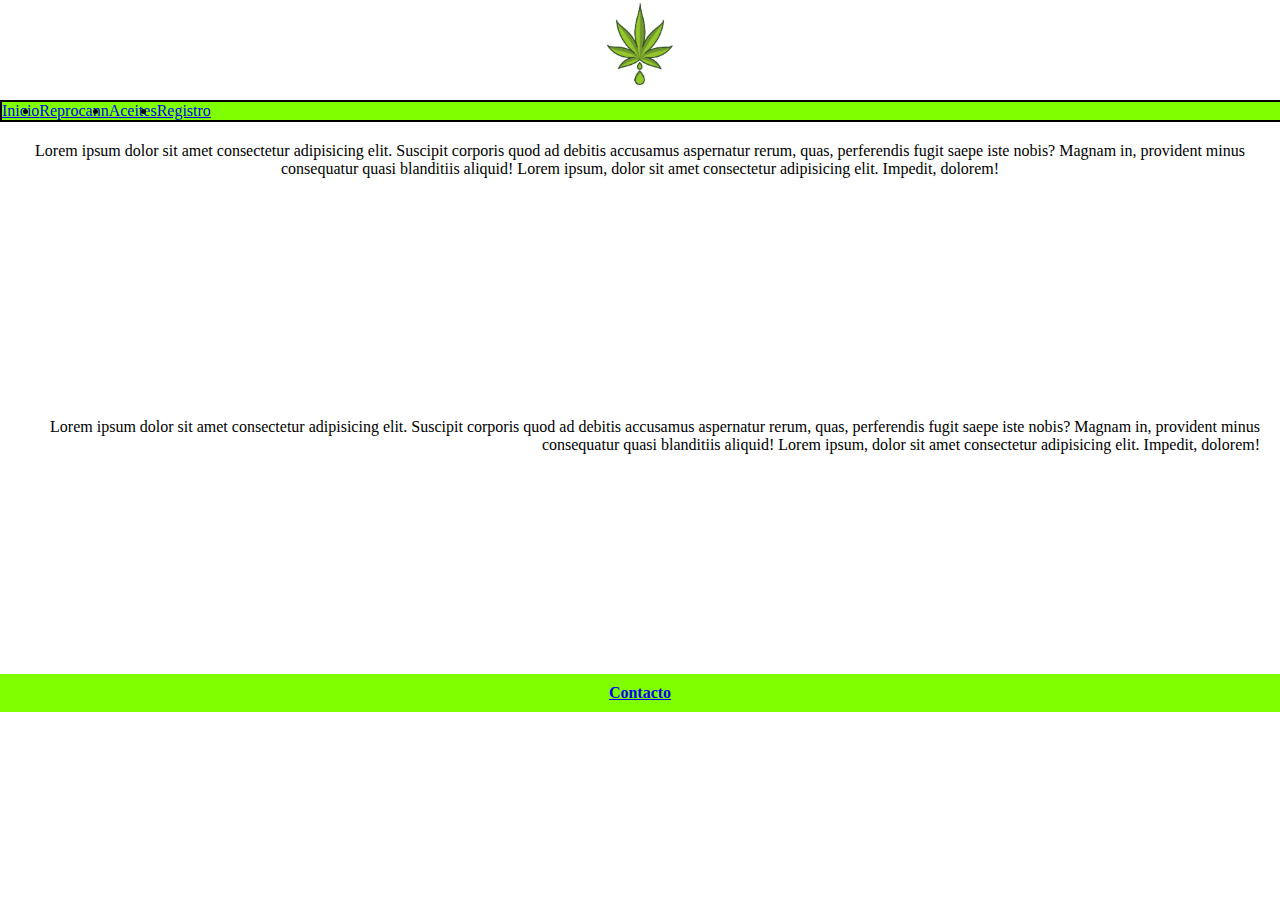
==== pages/aceites.html @ 80619541 "Segunda Modificacion" ====
<!DOCTYPE html>
<html lang="es">

<head>
    <meta charset="UTF-8">
    <meta http-equiv="X-UA-Compatible" content="IE=edge">
    <meta name="viewport" content="width=device-width, initial-scale=1.0">
    <title>Aceites</title>
    <link href="https://cdn.jsdelivr.net/npm/bootstrap@5.2.2/dist/css/bootstrap.min.css" rel="stylesheet"
        integrity="sha384-Zenh87qX5JnK2Jl0vWa8Ck2rdkQ2Bzep5IDxbcnCeuOxjzrPF/et3URy9Bv1WTRi" crossorigin="anonymous">
    <link rel="stylesheet" href="./../assets/styles/style.css">
</head>

<body>

    <main class="grid-container">

        <header>
            <img src="./../assets/img/logo-marihuana-gota.jpg" alt="logo">
        </header>

        <nav>
            <ul class="nav justify-content-center">
                <li class="nav-item">
                    <a class="nav-link active" aria-current="page" href="./../index.html">Inicio</a>
                </li>
                <li class="nav-item">
                    <a class="nav-link" href="./reprocann.html">Reprocann</a>
                </li>
                <li class="nav-item">
                    <a class="nav-link" href="./aceites.html">Aceites</a>
                </li>
                <li class="nav-item">
                    <a class="nav-link" href="./registro.html">Registro</a>
                </li>
            </ul>
        </nav>
        <section>

            <div class="text-1">
                <p>Lorem ipsum dolor sit amet consectetur adipisicing elit. Suscipit corporis quod ad debitis
                    accusamus aspernatur rerum, quas, perferendis fugit saepe iste nobis? Magnam in, provident minus
                    consequatur quasi blanditiis aliquid! Lorem ipsum, dolor sit amet consectetur adipisicing elit.
                    Impedit, dolorem!</p>
            </div>

            <div class="img-1">
                <img src="assets/img/cannabis-gotero.jpg" alt="">
            </div>

            <div class="text-2">
                <p>Lorem ipsum dolor sit amet consectetur adipisicing elit. Suscipit corporis quod ad debitis
                    accusamus aspernatur rerum, quas, perferendis fugit saepe iste nobis? Magnam in, provident minus
                    consequatur quasi blanditiis aliquid! Lorem ipsum, dolor sit amet consectetur adipisicing elit.
                    Impedit, dolorem!</p>
            </div>

            <div class="img-2">
                <img src="assets/img/reprocann-blog.jpg" alt="">
            </div>

        </section>

        <footer>

            <h4><a href="./contacto.html">Contacto</a></h4>

        </footer>

    </main>






    <script src="https://cdn.jsdelivr.net/npm/bootstrap@5.2.2/dist/js/bootstrap.bundle.min.js"
        integrity="sha384-OERcA2EqjJCMA+/3y+gxIOqMEjwtxJY7qPCqsdltbNJuaOe923+mo//f6V8Qbsw3" crossorigin="anonymous">
    </script>











</body>

</html>
---- assets/styles/style.css ----
*{
    margin: 0px;
    padding: 0px;
}

header{
    display: flex;
    justify-content: center;
    height: 100px;
}

.nav{
    display: flex;
    flex-direction: row;
    width: 100%;
    border: 2px solid black;
    background-color: chartreuse;
    align-content: space-around;
}

.li-nav{
    width: 100%;
    display: flex;
    flex-direction: row;
    list-style-type: none;
    border: 2px black solid;
}

.tarjeta-1{
    display: flex;
    border: 2px solid black;

}

.tarjeta-2{
    display: flex;
    border: 2px solid black;

}

.text-1{
    padding: 20px;
    text-align: center;
}

.img-1{
    display: flex;
    height: 200px;
}

.text-2{
    padding: 20px;
    text-align: end;
}


.img-2{
    display: flex;
    height: 200px;
}




footer{
    display: flex;
    justify-content: space-around;
    padding: 10px;
    bottom: 0%;
    background-color: chartreuse;
}

@media screen and (max-width: 799px) {
    .grid{
        grid-template-columns: 1fr;
    }
    .grid-container{
        grid-template-columns: 100%;
        grid-template-rows: 80px 70px 150px 200px 150px 100px 100px;
        grid-template-areas:
        "header "
        "nav"
        "text-1"
        "img-1"
        "text-2"
        "img-2"
        "footer"
        ;
        row-gap: 2px;
    }
    /**       selector en grilla        **/
    header{
        grid-area: header;
    }

    .nav{
        grid-area: nav;
    }

    .text-1{
        grid-area: text-1;
    }

    .img-1{
        grid-area: img-1;
    }

    .text-2{
        grid-area: text-2;
        
    }

    .img-2{
        grid-area: img-2;
    }

    footer{
        grid-area: footer;
    }

    /**              **/

    .text-1{
        justify-content: stretch;
    }

    .img-1{
        justify-content: center;
    }

    .text-2{
        justify-content: stretch;
    }
    
    .img-2{
        justify-content: stretch;
    }
    
    footer{
        
    }
}
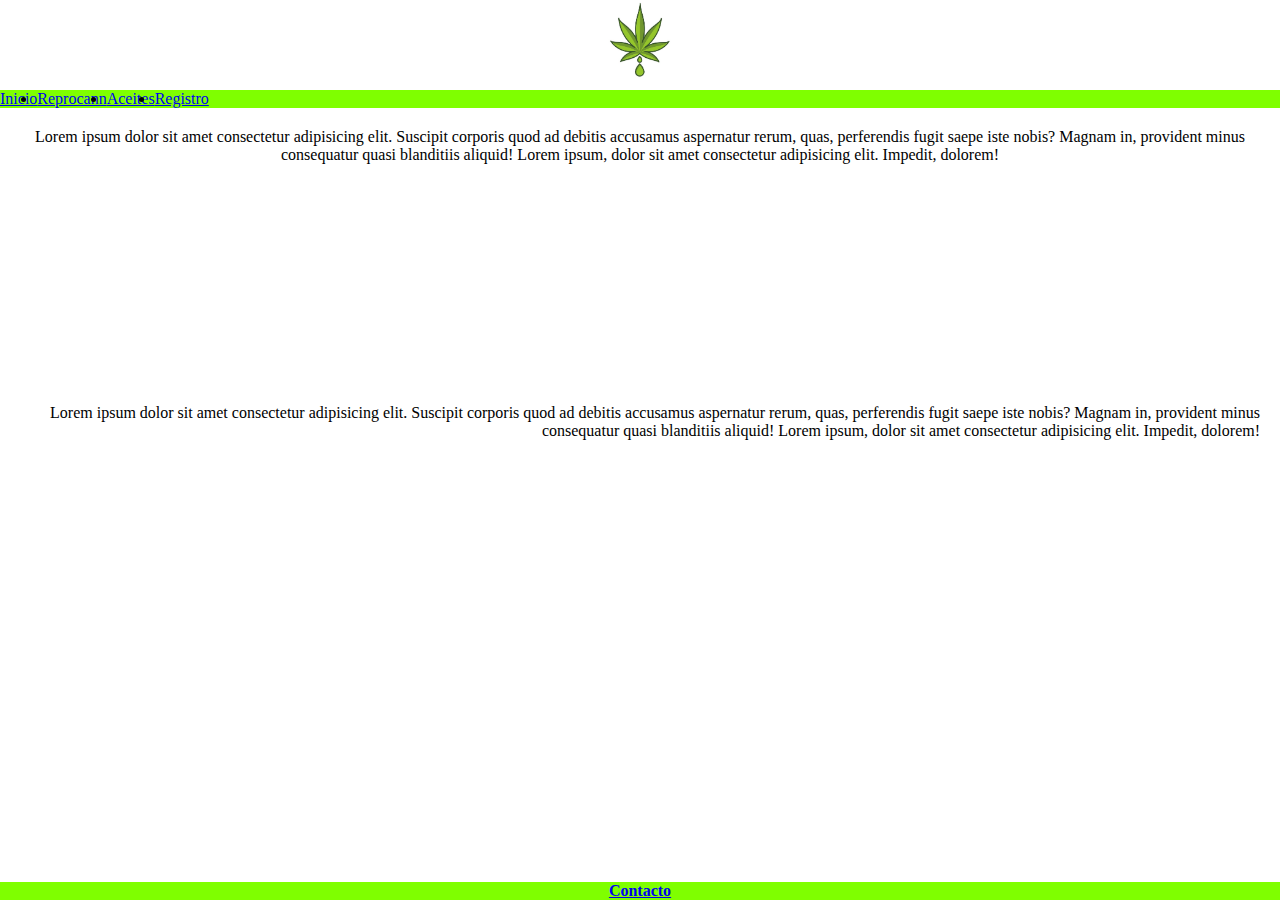
==== commit 03eaf892: "Seguimos Trabajando" ====
--- a/pages/aceites.html
+++ b/pages/aceites.html
@@ -6,6 +6,7 @@
     <meta http-equiv="X-UA-Compatible" content="IE=edge">
     <meta name="viewport" content="width=device-width, initial-scale=1.0">
     <title>Aceites</title>
+    <link rel="shortcut icon" href="./../assets/img/logo-marihuana-gota.jpg">
     <link href="https://cdn.jsdelivr.net/npm/bootstrap@5.2.2/dist/css/bootstrap.min.css" rel="stylesheet"
         integrity="sha384-Zenh87qX5JnK2Jl0vWa8Ck2rdkQ2Bzep5IDxbcnCeuOxjzrPF/et3URy9Bv1WTRi" crossorigin="anonymous">
     <link rel="stylesheet" href="./../assets/styles/style.css">
--- a/assets/styles/style.css
+++ b/assets/styles/style.css
@@ -6,14 +6,13 @@
 header{
     display: flex;
     justify-content: center;
-    height: 100px;
+    height: 90px;
 }
 
 .nav{
     display: flex;
     flex-direction: row;
     width: 100%;
-    border: 2px solid black;
     background-color: chartreuse;
     align-content: space-around;
 }
@@ -64,10 +63,12 @@
 
 footer{
     display: flex;
-    justify-content: space-around;
-    padding: 10px;
-    bottom: 0%;
+    justify-content: center;
+    width: 100%;
     background-color: chartreuse;
+    margin-top: 10px;
+    position: absolute;
+    bottom: 0;
 }
 
 @media screen and (max-width: 799px) {
@@ -141,5 +142,25 @@
     }
 }
 
+/**  Html registro **/
+
+.fondo-form-registro{
+    background-image: url(../img/plantita.jpg);
+    background-repeat: no-repeat;
+    background-attachment: fixed;
+    background-size: 100% 100%;
+}
+
+.div-form-registro{
+    width: 400px;
+    padding: 16px;
+    margin: auto;
+    border-radius: 10px solid black;
+    height: 756px;
+    display: flex;
+    flex-direction: column;
+    justify-content: center;
+}
 
 
+
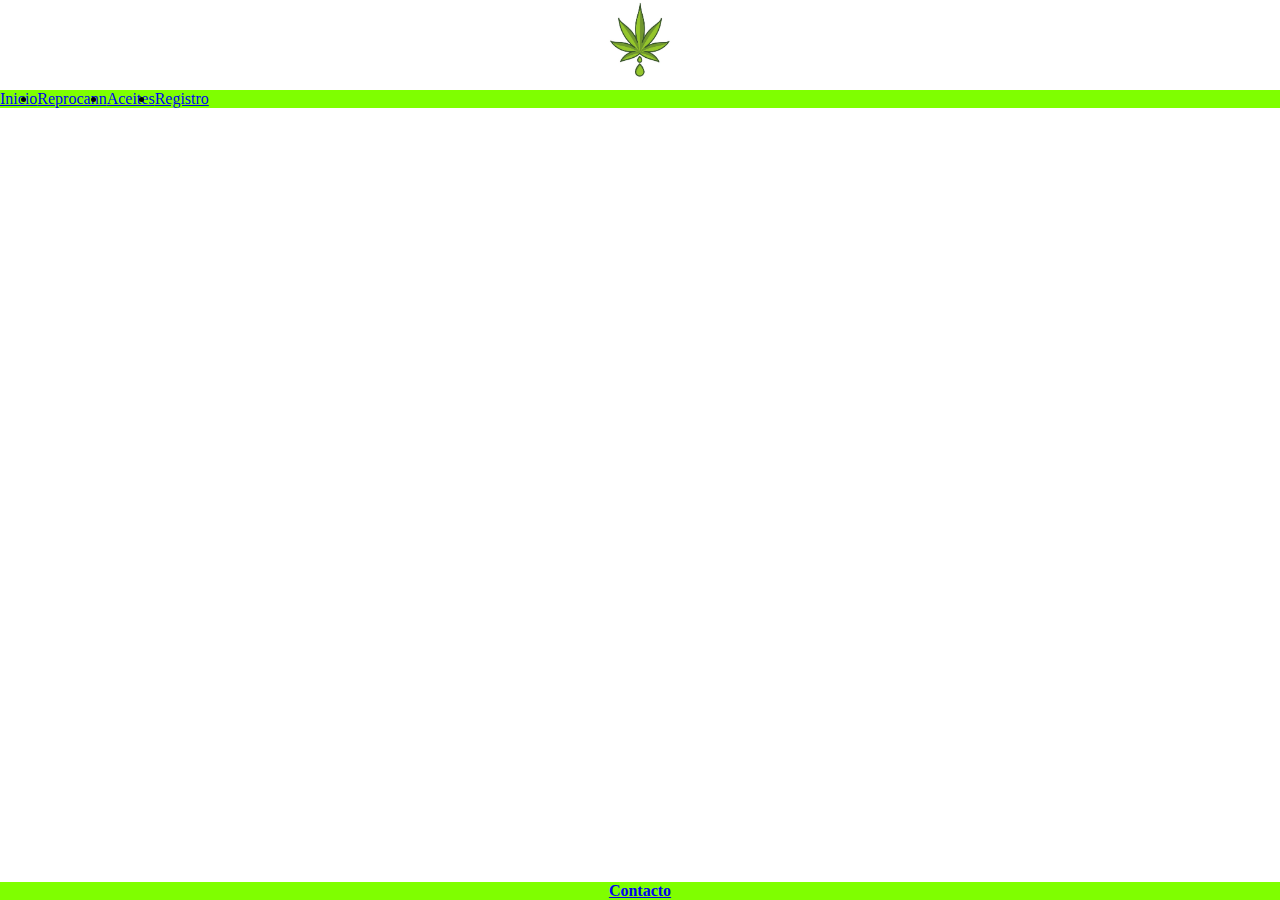
==== commit 7d0403f2: "Seguimos Trabajando-3" ====
--- a/pages/aceites.html
+++ b/pages/aceites.html
@@ -38,27 +38,7 @@
         </nav>
         <section>
 
-            <div class="text-1">
-                <p>Lorem ipsum dolor sit amet consectetur adipisicing elit. Suscipit corporis quod ad debitis
-                    accusamus aspernatur rerum, quas, perferendis fugit saepe iste nobis? Magnam in, provident minus
-                    consequatur quasi blanditiis aliquid! Lorem ipsum, dolor sit amet consectetur adipisicing elit.
-                    Impedit, dolorem!</p>
-            </div>
-
-            <div class="img-1">
-                <img src="assets/img/cannabis-gotero.jpg" alt="">
-            </div>
-
-            <div class="text-2">
-                <p>Lorem ipsum dolor sit amet consectetur adipisicing elit. Suscipit corporis quod ad debitis
-                    accusamus aspernatur rerum, quas, perferendis fugit saepe iste nobis? Magnam in, provident minus
-                    consequatur quasi blanditiis aliquid! Lorem ipsum, dolor sit amet consectetur adipisicing elit.
-                    Impedit, dolorem!</p>
-            </div>
-
-            <div class="img-2">
-                <img src="assets/img/reprocann-blog.jpg" alt="">
-            </div>
+            
 
         </section>
 
--- a/assets/styles/style.css
+++ b/assets/styles/style.css
@@ -3,6 +3,8 @@
     padding: 0px;
 }
 
+/** Index **/
+
 header{
     display: flex;
     justify-content: center;
@@ -25,37 +27,56 @@
     border: 2px black solid;
 }
 
-.tarjeta-1{
-    display: flex;
-    border: 2px solid black;
-
-}
-
-.tarjeta-2{
-    display: flex;
-    border: 2px solid black;
-
+section{
+    width: 100%;
+    height: 756px;
+    display: flexbox;
+    
 }
 
 .text-1{
-    padding: 20px;
+    padding: 30px;
     text-align: center;
+    height: 25%;
+    border: solid 1px black;
+    border-radius: 1rem;
+    margin-top: 2px;
+    display: flex;
+    flex-direction: column;
+    justify-content: center;
 }
 
 .img-1{
     display: flex;
     height: 200px;
+    height: 25%;
+    justify-content: center;
+    border: solid 1px black;
+    border-radius: 1rem; 
+    margin-top: 2px;   
 }
 
 .text-2{
-    padding: 20px;
+    padding: 30px;
     text-align: end;
+    height: 25%;
+    border: solid 1px black;
+    border-radius: 1rem;
+    margin-top: 2px;
+    display: flex;
+    flex-direction: column;
+    justify-content: center;
 }
 
 
 .img-2{
     display: flex;
     height: 200px;
+    height: 25%;
+    justify-content: center;
+    border: solid 1px black;
+    border-radius: 1rem;
+    margin-top: 2px;
 }
 
 
@@ -122,7 +143,7 @@
     /**              **/
 
     .text-1{
-        justify-content: stretch;
+        justify-content: center;
     }
 
     .img-1{
@@ -130,11 +151,11 @@
     }
 
     .text-2{
-        justify-content: stretch;
+        justify-content: center;
     }
     
     .img-2{
-        justify-content: stretch;
+        justify-content: center;
     }
     
     footer{
@@ -155,7 +176,6 @@
     width: 400px;
     padding: 16px;
     margin: auto;
-    border-radius: 10px solid black;
     height: 756px;
     display: flex;
     flex-direction: column;
@@ -164,3 +184,31 @@
 
 
 
+
+/**  Contacto  **/
+
+.section-contacto{
+    display: flex;
+    flex-direction: row;
+    justify-content: center;
+    background-image: url(../img/plantita.jpg);
+    background-repeat: no-repeat;
+    background-attachment: fixed;
+    background-size: 100% 100%;
+}
+
+.form-contacto{
+    font-size: larger;
+    font-weight: 600;
+    display: flexbox;
+    margin: auto;
+    height: 400px;
+    padding-top: 90px;
+}
+
+form div{
+    display: flex;
+    margin-top: 10px;
+    margin-left: 30px;
+    margin-right: 30px;
+}
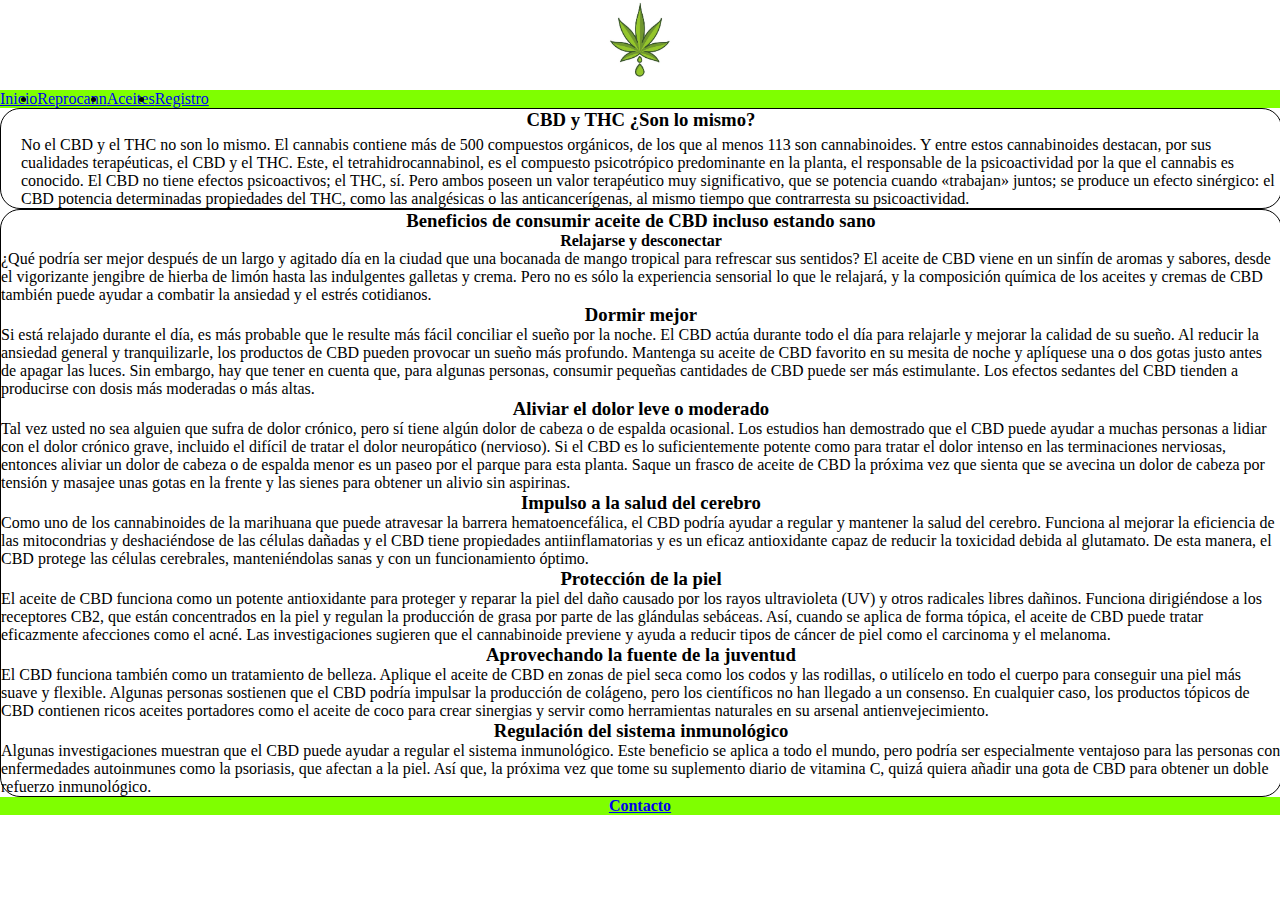
==== commit 88b78178: "Seguimos Trabajando-4" ====
--- a/pages/aceites.html
+++ b/pages/aceites.html
@@ -36,13 +36,209 @@
                 </li>
             </ul>
         </nav>
-        <section>
-
-            
+        <section class="section-aceites">
+
+            <div class="thc-cbd">
+
+                <div class="titulo-thc-cbd">
+
+                    <h3>CBD y THC ¿Son lo mismo?</h3>
+
+                </div>
+
+                <div class="text-thc-cbd">
+
+                    <p>No el CBD y el THC no son lo mismo. El cannabis contiene más de 500 compuestos orgánicos, de los
+                        que
+                        al menos 113 son cannabinoides. Y entre estos cannabinoides destacan, por sus cualidades
+                        terapéuticas, el CBD y el THC. Este, el tetrahidrocannabinol, es el compuesto psicotrópico
+                        predominante en la planta, el responsable de la psicoactividad por la que el cannabis es
+                        conocido.
+                        El CBD no tiene efectos psicoactivos; el THC, sí. Pero ambos poseen un valor terapéutico muy
+                        significativo, que se potencia cuando «trabajan» juntos; se produce un efecto sinérgico: el CBD
+                        potencia determinadas propiedades del THC, como las analgésicas o las anticancerígenas, al mismo
+                        tiempo que contrarresta su psicoactividad.</p>
+
+                </div>
+
+            </div>
+
+            <div class="beneficio-uso">
+
+                <div>
+                    <h3>Beneficios de consumir aceite de CBD incluso estando sano</h3>
+                </div>
+
+                <div class="div-beneficios">
+
+                    <div>
+
+                        <h4>
+                            Relajarse y desconectar
+                        </h4>
+
+                    </div>
+
+                    <div>
+
+                        <p>
+                            ¿Qué podría ser mejor después de un largo y agitado día en la ciudad que una bocanada de
+                            mango tropical para refrescar sus sentidos? El aceite de CBD viene en un sinfín de aromas y
+                            sabores, desde el vigorizante jengibre de hierba de limón hasta las indulgentes galletas y
+                            crema. Pero no es sólo la experiencia sensorial lo que le relajará, y la composición química
+                            de los aceites y cremas de CBD también puede ayudar a combatir la ansiedad y el estrés
+                            cotidianos.
+                        </p>
+
+                    </div>
+
+                </div>
+
+                <div class="div-beneficios">
+
+                    <div>
+                        <h3>
+                            Dormir mejor
+                        </h3>
+                    </div>
+
+                    <div>
+                        <p>
+                            Si está relajado durante el día, es más probable que le resulte más fácil conciliar el sueño
+                            por
+                            la
+                            noche. El CBD actúa durante todo el día para relajarle y mejorar la calidad de su sueño. Al
+                            reducir
+                            la ansiedad general y tranquilizarle, los productos de CBD pueden provocar un sueño más
+                            profundo.
+                            Mantenga su aceite de CBD favorito en su mesita de noche y aplíquese una o dos gotas justo
+                            antes
+                            de
+                            apagar las luces.
+
+                            Sin embargo, hay que tener en cuenta que, para algunas personas, consumir pequeñas
+                            cantidades de
+                            CBD
+                            puede ser más estimulante. Los efectos sedantes del CBD tienden a producirse con dosis más
+                            moderadas
+                            o más altas.
+                        </p>
+                    </div>
+
+                </div>
+
+                <div class="div-beneficios">
+
+                    <div>
+                        <h3>
+                            Aliviar el dolor leve o moderado
+                        </h3>
+                    </div>
+
+                    <div>
+                        <p>
+                            Tal vez usted no sea alguien que sufra de dolor crónico, pero sí tiene algún dolor de cabeza
+                            o de espalda ocasional. Los estudios han demostrado que el CBD puede ayudar a muchas
+                            personas a lidiar con el dolor crónico grave, incluido el difícil de tratar el dolor
+                            neuropático (nervioso). Si el CBD es lo suficientemente potente como para tratar el dolor
+                            intenso en las terminaciones nerviosas, entonces aliviar un dolor de cabeza o de espalda
+                            menor es un paseo por el parque para esta planta. Saque un frasco de aceite de CBD la
+                            próxima vez que sienta que se avecina un dolor de cabeza por tensión y masajee unas gotas en
+                            la frente y las sienes para obtener un alivio sin aspirinas.
+                        </p>
+                    </div>
+
+                </div>
+
+                <div class="div-beneficios">
+
+                    <div>
+                        <h3>
+                            Impulso a la salud del cerebro
+                        </h3>
+                    </div>
+
+                    <div>
+                        <p>
+                            Como uno de los cannabinoides de la marihuana que puede atravesar la barrera
+                            hematoencefálica, el CBD podría ayudar a regular y mantener la salud del cerebro. Funciona
+                            al mejorar la eficiencia de las mitocondrias y deshaciéndose de las células dañadas y el CBD
+                            tiene propiedades antiinflamatorias y es un eficaz antioxidante capaz de reducir la
+                            toxicidad debida al glutamato. De esta manera, el CBD protege las células cerebrales,
+                            manteniéndolas sanas y con un funcionamiento óptimo.
+                        </p>
+                    </div>
+
+                </div>
+
+                <div class="div-beneficios">
+
+                    <div>
+                        <h3>
+                            Protección de la piel
+                        </h3>
+                    </div>
+
+                    <div>
+                        <p>
+                            El aceite de CBD funciona como un potente antioxidante para proteger y reparar la piel del
+                            daño causado por los rayos ultravioleta (UV) y otros radicales libres dañinos. Funciona
+                            dirigiéndose a los receptores CB2, que están concentrados en la piel y regulan la producción
+                            de grasa por parte de las glándulas sebáceas. Así, cuando se aplica de forma tópica, el
+                            aceite de CBD puede tratar eficazmente afecciones como el acné. Las investigaciones sugieren
+                            que el cannabinoide previene y ayuda a reducir tipos de cáncer de piel como el carcinoma y
+                            el melanoma.
+                        </p>
+                    </div>
+
+                </div>
+
+                <div class="div-beneficios">
+
+                    <div>
+                        <h3>
+                            Aprovechando la fuente de la juventud
+                        </h3>
+                    </div>
+
+                    <div>
+                        <p>
+                            El CBD funciona también como un tratamiento de belleza. Aplique el aceite de CBD en zonas de
+                            piel seca como los codos y las rodillas, o utilícelo en todo el cuerpo para conseguir una
+                            piel más suave y flexible. Algunas personas sostienen que el CBD podría impulsar la
+                            producción de colágeno, pero los científicos no han llegado a un consenso. En cualquier
+                            caso, los productos tópicos de CBD contienen ricos aceites portadores como el aceite de coco
+                            para crear sinergias y servir como herramientas naturales en su arsenal antienvejecimiento.
+                        </p>
+                    </div>
+
+                </div>
+
+                <div class="div-beneficios">
+
+                    <div>
+                        <h3>
+                            Regulación del sistema inmunológico
+                        </h3>
+                    </div>
+
+                    <div>
+                        <p>
+                            Algunas investigaciones muestran que el CBD puede ayudar a regular el sistema inmunológico.
+                            Este beneficio se aplica a todo el mundo, pero podría ser especialmente ventajoso para las
+                            personas con enfermedades autoinmunes como la psoriasis, que afectan a la piel. Así que, la
+                            próxima vez que tome su suplemento diario de vitamina C, quizá quiera añadir una gota de CBD
+                            para obtener un doble refuerzo inmunológico.
+                        </p>
+                    </div>
+
+                </div>
+
+            </div>
 
         </section>
 
-        <footer>
+        <footer class="footer">
 
             <h4><a href="./contacto.html">Contacto</a></h4>
 
--- a/assets/styles/style.css
+++ b/assets/styles/style.css
@@ -29,7 +29,7 @@
 
 section{
     width: 100%;
-    height: 756px;
+    height: 768px;
     display: flexbox;
     
 }
@@ -87,9 +87,8 @@
     justify-content: center;
     width: 100%;
     background-color: chartreuse;
-    margin-top: 10px;
     position: absolute;
-    bottom: 0;
+    margin-bottom: 0px;
 }
 
 @media screen and (max-width: 799px) {
@@ -212,3 +211,59 @@
     margin-left: 30px;
     margin-right: 30px;
 }
+
+
+
+/** Aceites **/
+
+.section-aceites{
+    display: block;
+    height: auto;
+}
+
+.thc-cbd{
+    display: flex;
+    flex-direction: column;
+    justify-content: center;
+    align-items: center;
+    border: 1px solid black;
+    border-radius: 20px;
+    
+    width: 100%;
+}
+
+.titulo-thc-cbd{
+    margin-bottom: 5px;
+}
+
+.text-thc-cbd{
+    margin-left: 20px;
+}
+
+.beneficio-uso{
+    display: flex;
+    flex-direction: column;
+    justify-content: center;
+    align-items: center;
+    border: 1px solid black;
+    border-radius: 20px;
+    width: 100%;
+}
+
+.div-beneficios{
+    display: flex;
+    flex-direction: column;
+    justify-content: center;
+    align-items: center;
+}
+
+
+.footer{
+    display: flex;
+    justify-content: center;
+    width: 100%;
+    background-color: chartreuse;
+    margin-top: 10px;
+    position: absolute;
+    margin-top: 0px;
+}
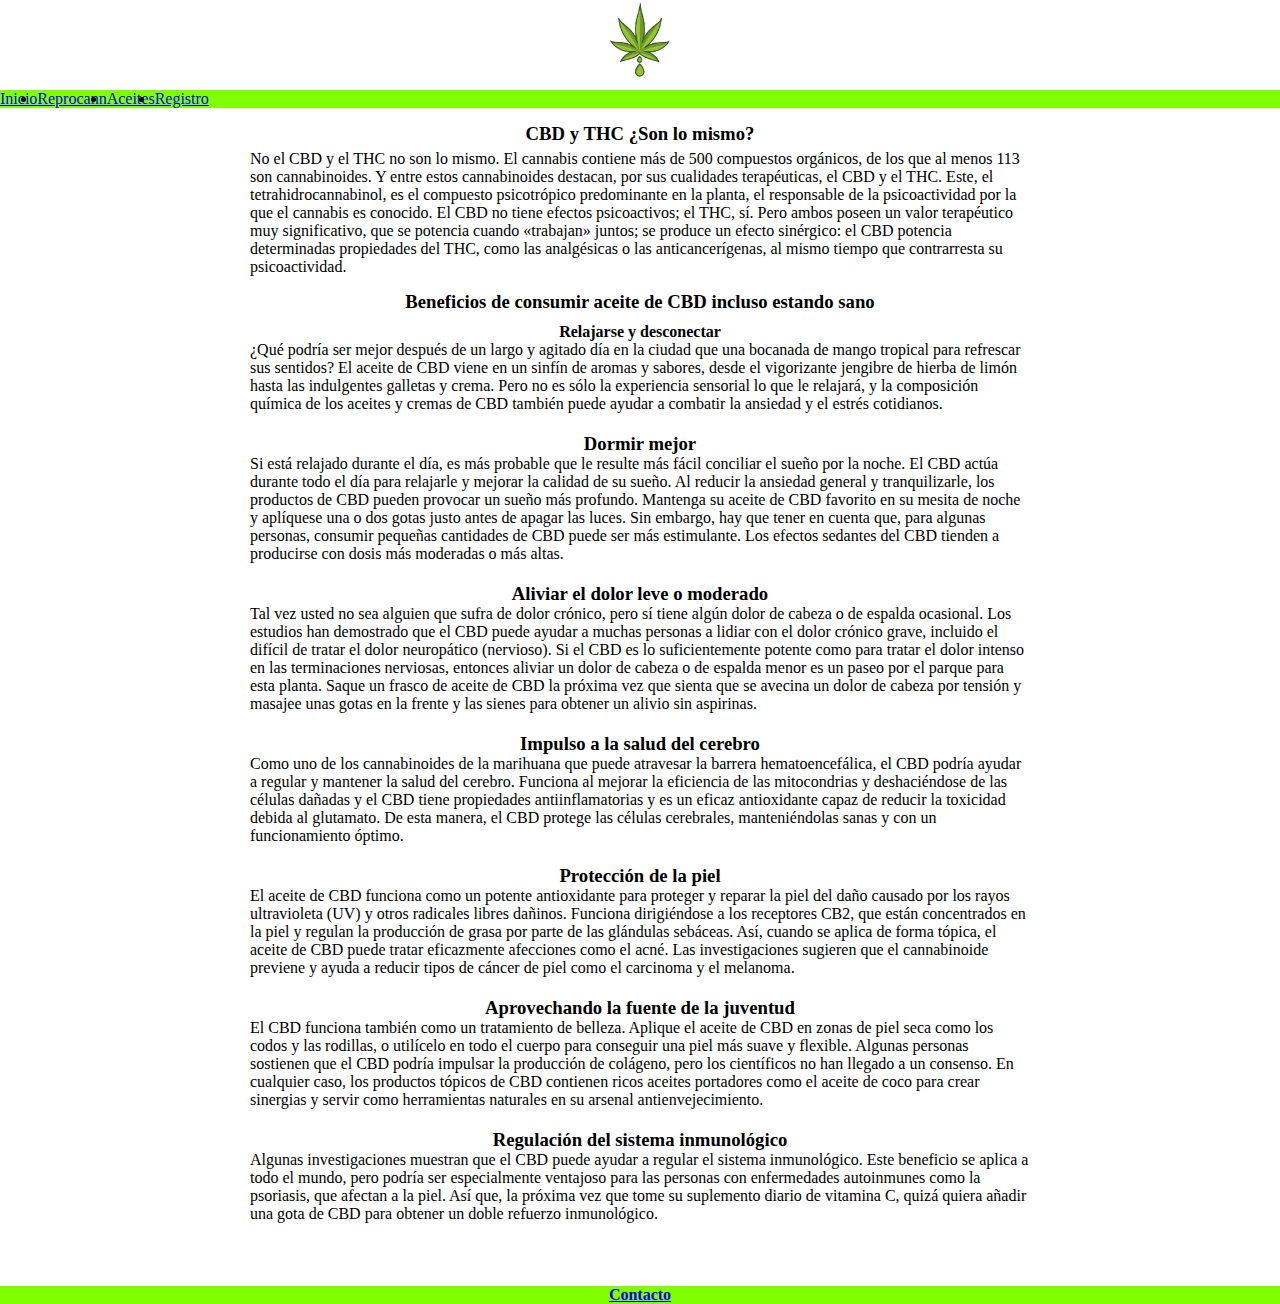
==== commit 4da9473e: "Seguimos Trabajando" ====
--- a/pages/aceites.html
+++ b/pages/aceites.html
@@ -12,7 +12,7 @@
     <link rel="stylesheet" href="./../assets/styles/style.css">
 </head>
 
-<body>
+<body class="body-aceites">
 
     <main class="grid-container">
 
@@ -23,7 +23,7 @@
         <nav>
             <ul class="nav justify-content-center">
                 <li class="nav-item">
-                    <a class="nav-link active" aria-current="page" href="./../index.html">Inicio</a>
+                    <a class="nav-link" aria-current="page" href="./../index.html">Inicio</a>
                 </li>
                 <li class="nav-item">
                     <a class="nav-link" href="./reprocann.html">Reprocann</a>
--- a/assets/styles/style.css
+++ b/assets/styles/style.css
@@ -28,17 +28,16 @@
 }
 
 section{
-    width: 100%;
-    height: 768px;
+    width: auto;
+    height: 716px;
     display: flexbox;
-    
+    margin-bottom: 55px;
 }
 
 .text-1{
     padding: 30px;
     text-align: center;
-    height: 25%;
-    border: solid 1px black;
+    height: 18%;
     border-radius: 1rem;
     margin-top: 2px;
     display: flex;
@@ -49,18 +48,55 @@
 .img-1{
     display: flex;
     height: 200px;
-    height: 25%;
-    justify-content: center;
-    border: solid 1px black;
+    justify-content: space-around;
     border-radius: 1rem; 
-    margin-top: 2px;   
+    margin-top: 2px;
+}
+
+.img-img-1{
+    border: 1px solid black;
+    border-radius: 10px;
+    transition: transform .5s;
+}
+
+.img-img-1:hover{
+    transform: scale(1.5);
+}
+
+.img-img-2{
+    border: 1px solid black;
+    border-radius: 10px;
+    transition: transform .5s;
+}
+
+.img-img-2:hover{
+    transform: scale(1.5);
+}
+
+.img-img-3{
+    border: 1px solid black;
+    border-radius: 10px;
+    transition: transform .5s;
+}
+
+.img-img-3:hover{
+    transform: scale(1.5);
+}
+
+.img-img-4{
+    border: 1px solid black;
+    border-radius: 10px;
+    transition: transform .5s;
+}
+
+.img-img-4:hover{
+    transform: scale(1.5);
 }
 
 .text-2{
     padding: 30px;
     text-align: end;
     height: 25%;
-    border: solid 1px black;
     border-radius: 1rem;
     margin-top: 2px;
     display: flex;
@@ -72,15 +108,50 @@
 .img-2{
     display: flex;
     height: 200px;
-    height: 25%;
-    justify-content: center;
-    border: solid 1px black;
-    border-radius: 1rem;
+    justify-content: space-around;
+    border-radius: 1rem; 
     margin-top: 2px;
 }
 
-
-
+.img-img-5{
+    border: 1px solid black;
+    border-radius: 10px;
+    transition: transform .5s;
+}
+
+.img-img-5:hover{
+    transform: scale(1.5);
+}
+
+.img-img-6{
+    border: 1px solid black;
+    border-radius: 10px;
+    transition: transform .5s;
+}
+
+.img-img-6:hover{
+    transform: scale(1.5);
+}
+
+.img-img-7{
+    border: 1px solid black;
+    border-radius: 10px;
+    transition: transform .5s;
+}
+
+.img-img-7:hover{
+    transform: scale(1.5);
+}
+
+.img-img-8{
+    border: 1px solid black;
+    border-radius: 10px;
+    transition: transform .5s;
+}
+
+.img-img-8:hover{
+    transform: scale(1.5);
+}
 
 footer{
     display: flex;
@@ -88,87 +159,75 @@
     width: 100%;
     background-color: chartreuse;
     position: absolute;
-    margin-bottom: 0px;
-}
-
-@media screen and (max-width: 799px) {
-    .grid{
-        grid-template-columns: 1fr;
-    }
+    margin-bottom: 0%;
+    margin-top: 53px;
+}
+
+/** Index para celular **/
+
+@media screen and (min-width: 350px) and (max-width: 1200px){
+    
     .grid-container{
-        grid-template-columns: 100%;
-        grid-template-rows: 80px 70px 150px 200px 150px 100px 100px;
-        grid-template-areas:
-        "header "
-        "nav"
+        display: grid;
+        grid-template-areas: 
         "text-1"
         "img-1"
+        "img-2"
         "text-2"
-        "img-2"
+        "img-7"
+        "img-8"
         "footer"
         ;
-        row-gap: 2px;
-    }
-    /**       selector en grilla        **/
-    header{
-        grid-area: header;
-    }
-
-    .nav{
-        grid-area: nav;
+        grid-template-columns: 1fr;
+        grid-template-rows: auto auto auto auto auto auto auto;
+
     }
 
     .text-1{
         grid-area: text-1;
-    }
-
-    .img-1{
+        width: auto;
+    }
+
+    .img-img-1{
         grid-area: img-1;
+    }
+
+    .img-img-2{
+        grid-area: img-2;
     }
 
     .text-2{
         grid-area: text-2;
-        
-    }
-
-    .img-2{
-        grid-area: img-2;
-    }
-
+        width: 100%;
+    }
+
+    .img-img-7{
+        grid-area: img-7;
+    }
+
+    .img-img-8{
+        grid-area: img-8;
+    }
+    
     footer{
         grid-area: footer;
     }
-
-    /**              **/
-
-    .text-1{
-        justify-content: center;
-    }
-
-    .img-1{
-        justify-content: center;
-    }
-
-    .text-2{
-        justify-content: center;
-    }
-    
-    .img-2{
-        justify-content: center;
-    }
-    
-    footer{
-        
-    }
-}
+}
+
 
 /**  Html registro **/
+
+.section-registro{
+    height: 770px;
+    margin-bottom: 0%;
+}
 
 .fondo-form-registro{
     background-image: url(../img/plantita.jpg);
     background-repeat: no-repeat;
     background-attachment: fixed;
     background-size: 100% 100%;
+    height: 770px;
 }
 
 .div-form-registro{
@@ -181,6 +240,10 @@
     justify-content: center;
 }
 
+.footer-registro{
+    margin-top: 0%;
+}
+
 
 
 
@@ -194,6 +257,8 @@
     background-repeat: no-repeat;
     background-attachment: fixed;
     background-size: 100% 100%;
+    height: 770px;
+    margin-bottom: 0%;
 }
 
 .form-contacto{
@@ -212,13 +277,20 @@
     margin-right: 30px;
 }
 
+.footer-contacto{
+    margin-top: 0%;
+}
+
 
 
 /** Aceites **/
+
+
 
 .section-aceites{
     display: block;
     height: auto;
+    margin-bottom: 0%;
 }
 
 .thc-cbd{
@@ -226,28 +298,37 @@
     flex-direction: column;
     justify-content: center;
     align-items: center;
-    border: 1px solid black;
-    border-radius: 20px;
+    width: 100%;
+    margin-top: 15px;
     
-    width: 100%;
 }
 
 .titulo-thc-cbd{
     margin-bottom: 5px;
+    height: auto;
 }
 
 .text-thc-cbd{
     margin-left: 20px;
-}
+    height: auto;
+    margin-left: 250px;
+    margin-right: 250px;
+    transition: transform .6s;
+}
+
+.text-thc-cbd:hover{
+    transform: scale(1.1);
+}
+
 
 .beneficio-uso{
     display: flex;
     flex-direction: column;
     justify-content: center;
     align-items: center;
-    border: 1px solid black;
-    border-radius: 20px;
-    width: 100%;
+    width: 100%;
+    margin-top: 15px;
+    
 }
 
 .div-beneficios{
@@ -255,6 +336,16 @@
     flex-direction: column;
     justify-content: center;
     align-items: center;
+    margin-left: 250px;
+    margin-right: 250px;
+    height: auto;
+    transition: transform .6s;
+    margin-top: 10px;
+    margin-bottom: 10px;
+}
+
+.div-beneficios:hover{
+    transform: scale(1.1);
 }
 
 
@@ -263,7 +354,100 @@
     justify-content: center;
     width: 100%;
     background-color: chartreuse;
-    margin-top: 10px;
     position: absolute;
-    margin-top: 0px;
-}
+    margin-bottom: 0%;
+}
+
+/** Reprocann **/
+
+.section-repro{
+    display: block;
+    height: 647px;
+}
+
+.repro-div{
+    display: flex;
+    flex-direction: column;
+    justify-content: center;
+    align-items: center;
+    align-content: space-;
+    width: 100%;
+    margin-top: 15px;
+}
+
+.titulo-repro{
+    margin-bottom: 5px;
+    height: auto;
+}
+
+.que-repro{
+    margin-left: 20px;
+    height: auto;
+    margin-left: 250px;
+    margin-right: 250px;
+    transition: transform .6s;
+}
+
+.que-repro:hover{
+    transform: scale(1.1);
+}
+
+.titulo-cant-plantas{
+    margin-bottom: 5px;
+    height: auto;
+}
+
+.cant-plantas{
+    margin-left: 20px;
+    height: auto;
+    margin-left: 250px;
+    margin-right: 250px;
+    transition: transform .6s;
+}
+
+.cant-plantas:hover{
+    transform: scale(1.1);
+}
+
+.titulo-transporte{
+    margin-bottom: 5px;
+    height: auto;
+}
+
+.transporte{
+    margin-left: 20px;
+    height: auto;
+    margin-left: 250px;
+    margin-right: 250px;
+    transition: transform .6s;
+}
+
+.transporte:hover{
+    transform: scale(1.1);
+}
+
+.titulo-vigencia{
+    margin-bottom: 5px;
+    height: auto;
+}
+
+.vigencia{
+    margin-left: 20px;
+    height: auto;
+    margin-left: 250px;
+    margin-right: 250px;
+    transition: transform .6s;
+}
+
+.vigencia:hover{
+    transform: scale(1.1);
+}
+
+.footer-repro{
+    display: flex;
+    justify-content: center;
+    width: 100%;
+    background-color: chartreuse;
+    position: absolute;
+    margin-bottom: 0%;
+}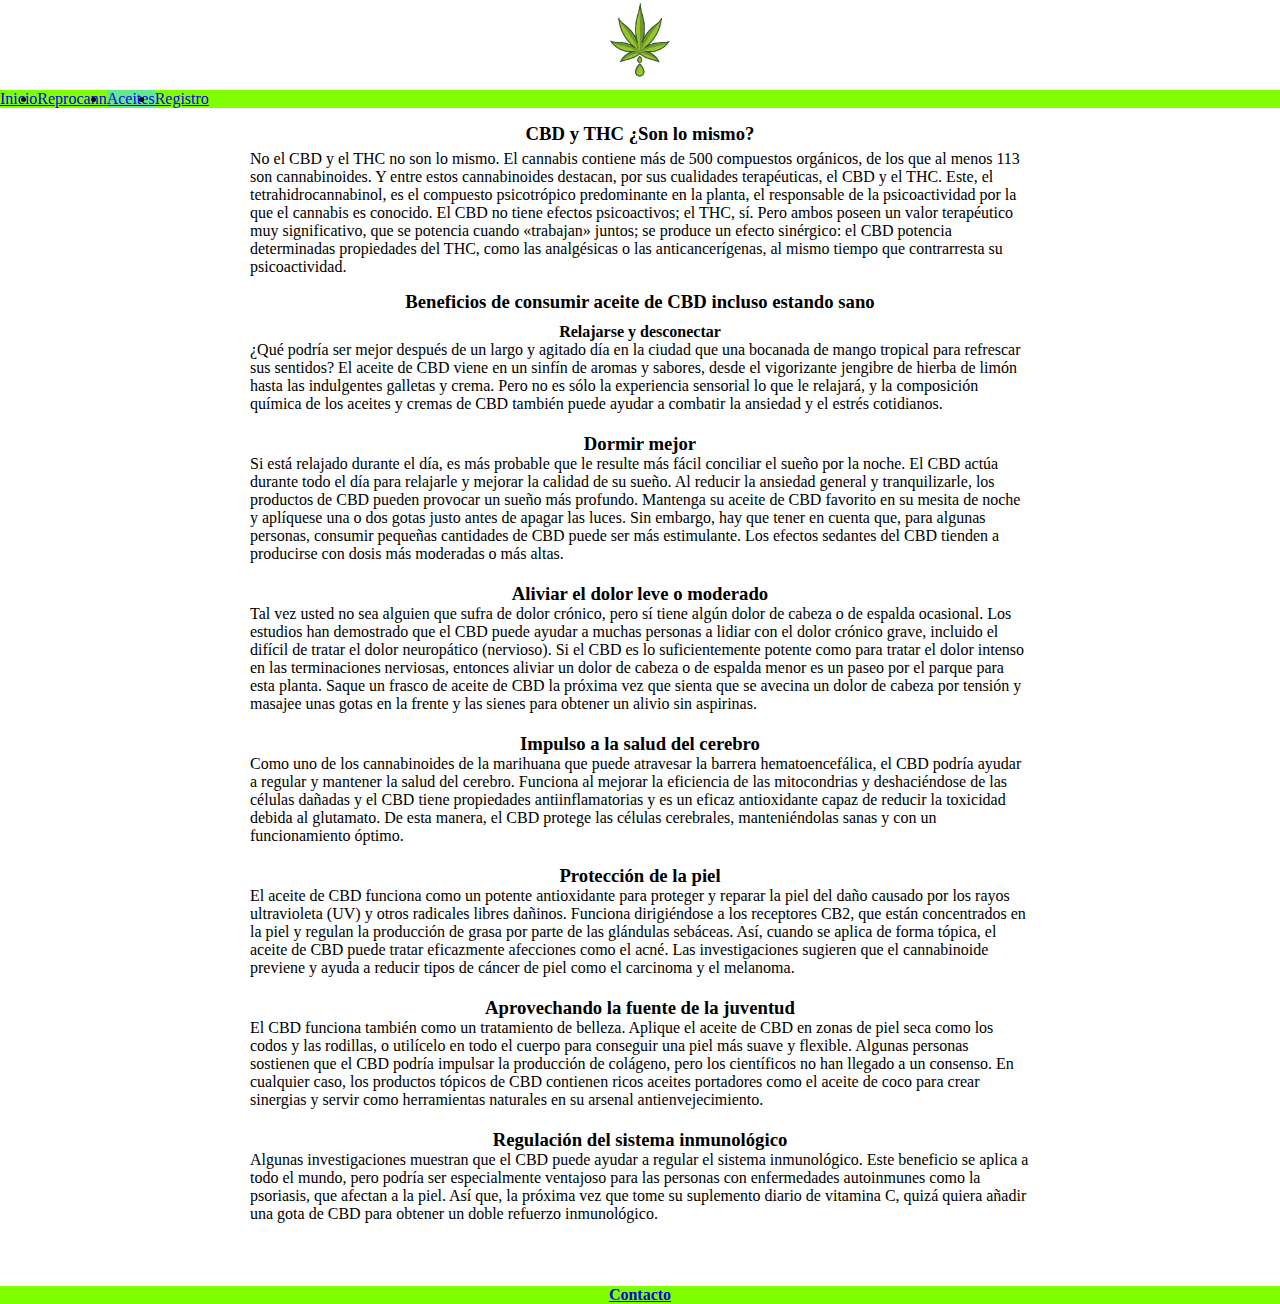
==== commit 8568f9a1: "Segunda PreEntrega Finalizada2." ====
--- a/pages/aceites.html
+++ b/pages/aceites.html
@@ -28,7 +28,7 @@
                 <li class="nav-item">
                     <a class="nav-link" href="./reprocann.html">Reprocann</a>
                 </li>
-                <li class="nav-item">
+                <li class="nav-item active">
                     <a class="nav-link" href="./aceites.html">Aceites</a>
                 </li>
                 <li class="nav-item">
--- a/assets/styles/style.css
+++ b/assets/styles/style.css
@@ -3,7 +3,8 @@
     padding: 0px;
 }
 
-/** Index **/
+/**
+ Index **/
 
 header{
     display: flex;
@@ -48,7 +49,6 @@
 .img-1{
     display: flex;
     height: 200px;
-    justify-content: space-around;
     border-radius: 1rem; 
     margin-top: 2px;
 }
@@ -57,6 +57,7 @@
     border: 1px solid black;
     border-radius: 10px;
     transition: transform .5s;
+    margin-left: 450px;
 }
 
 .img-img-1:hover{
@@ -67,35 +68,16 @@
     border: 1px solid black;
     border-radius: 10px;
     transition: transform .5s;
+    margin-left: 350px;
 }
 
 .img-img-2:hover{
     transform: scale(1.5);
 }
 
-.img-img-3{
-    border: 1px solid black;
-    border-radius: 10px;
-    transition: transform .5s;
-}
-
-.img-img-3:hover{
-    transform: scale(1.5);
-}
-
-.img-img-4{
-    border: 1px solid black;
-    border-radius: 10px;
-    transition: transform .5s;
-}
-
-.img-img-4:hover{
-    transform: scale(1.5);
-}
-
 .text-2{
     padding: 30px;
-    text-align: end;
+    text-align: center;
     height: 25%;
     border-radius: 1rem;
     margin-top: 2px;
@@ -108,35 +90,15 @@
 .img-2{
     display: flex;
     height: 200px;
-    justify-content: space-around;
     border-radius: 1rem; 
     margin-top: 2px;
-}
-
-.img-img-5{
-    border: 1px solid black;
-    border-radius: 10px;
-    transition: transform .5s;
-}
-
-.img-img-5:hover{
-    transform: scale(1.5);
-}
-
-.img-img-6{
-    border: 1px solid black;
-    border-radius: 10px;
-    transition: transform .5s;
-}
-
-.img-img-6:hover{
-    transform: scale(1.5);
 }
 
 .img-img-7{
     border: 1px solid black;
     border-radius: 10px;
     transition: transform .5s;
+    margin-left: 500px;
 }
 
 .img-img-7:hover{
@@ -147,6 +109,7 @@
     border: 1px solid black;
     border-radius: 10px;
     transition: transform .5s;
+    margin-left: 350px;
 }
 
 .img-img-8:hover{
@@ -167,15 +130,15 @@
 
 @media screen and (min-width: 350px) and (max-width: 1200px){
     
-    .grid-container{
+    .grid-container{  
         display: grid;
         grid-template-areas: 
+        "header"
+        "nav"
         "text-1"
         "img-1"
+        "text-2"
         "img-2"
-        "text-2"
-        "img-7"
-        "img-8"
         "footer"
         ;
         grid-template-columns: 1fr;
@@ -183,34 +146,122 @@
 
     }
 
+    header{
+        grid-area: header;
+    }
+
+    nav{
+        grid-area: nav;
+    }
+
     .text-1{
         grid-area: text-1;
         width: auto;
-    }
-
-    .img-img-1{
+        display: flex;
+        margin-top: 40px;
+        margin-bottom: 20px;
+    }
+
+    .img-1{
         grid-area: img-1;
-    }
-
-    .img-img-2{
-        grid-area: img-2;
+        display: flex;
+        flex-direction: row;
+        justify-content: space-around;
     }
 
     .text-2{
         grid-area: text-2;
         width: 100%;
-    }
-
-    .img-img-7{
-        grid-area: img-7;
-    }
-
-    .img-img-8{
-        grid-area: img-8;
-    }
+        margin-top: 40px;
+    }
+
+    .img-2{
+        grid-area: img-2;
+        display: flex;
+        flex-direction: row;
+        justify-content: space-around;
+    }    
     
     footer{
         grid-area: footer;
+        display: flex;
+        position: absolute;
+        margin-bottom: 0%;
+        margin-top: 1100px;
+    }
+}
+
+/** Reprocann para celular **/
+
+@media screen and (min-width: 350px) and (max-width: 1200px){
+    
+    .grid-container-repro{  
+        display: grid;
+        grid-template-areas: 
+        "header"
+        "nav"
+        "titu-repro"
+        "que-repro"
+        "titu-cant-plantas"
+        "cant-plantas"
+        "titu-trans"
+        "trans"
+        "titu-vig"
+        "vig"
+        "footer"
+        ;
+        grid-template-columns: 1fr;
+        grid-template-rows: auto auto auto auto auto auto auto auto auto auto auto;
+
+    }
+
+    header{
+        grid-area: header;
+    }
+
+    nav{
+        grid-area: nav;
+    }
+
+    .titulo-repro{
+        grid-area: titu-repro;
+    }
+
+    .que-repro{
+        grid-area: que-repro;
+    }
+
+    .titulo-cant-plantas{
+        grid-area: titu-cant-plantas;
+    }
+
+    .cant-plantas{
+        grid-area: cant-plantas;
+    }
+
+    .titulo-transporte{
+        grid-area: titu-trans;
+    }
+
+    .transporte{
+        grid-area: trans;
+    }
+
+    .titulo-vigencia-repro{
+        grid-area: titu-vig;
+    }
+
+    .vigencia{
+        grid-area: vig;
+    }
+    
+    
+    footer{
+        grid-area: footer;
+        display: flex;
+        position: absolute;
+        margin-bottom: 0%;
+        margin-top: 850px;
     }
 }
 
@@ -243,9 +294,6 @@
 .footer-registro{
     margin-top: 0%;
 }
-
-
-
 
 /**  Contacto  **/
 
@@ -450,4 +498,11 @@
     background-color: chartreuse;
     position: absolute;
     margin-bottom: 0%;
-}+}
+
+
+/**  pseudoclase para los A visitados  **/
+
+.active {
+    background-color: rgb(99, 231, 143);
+} 